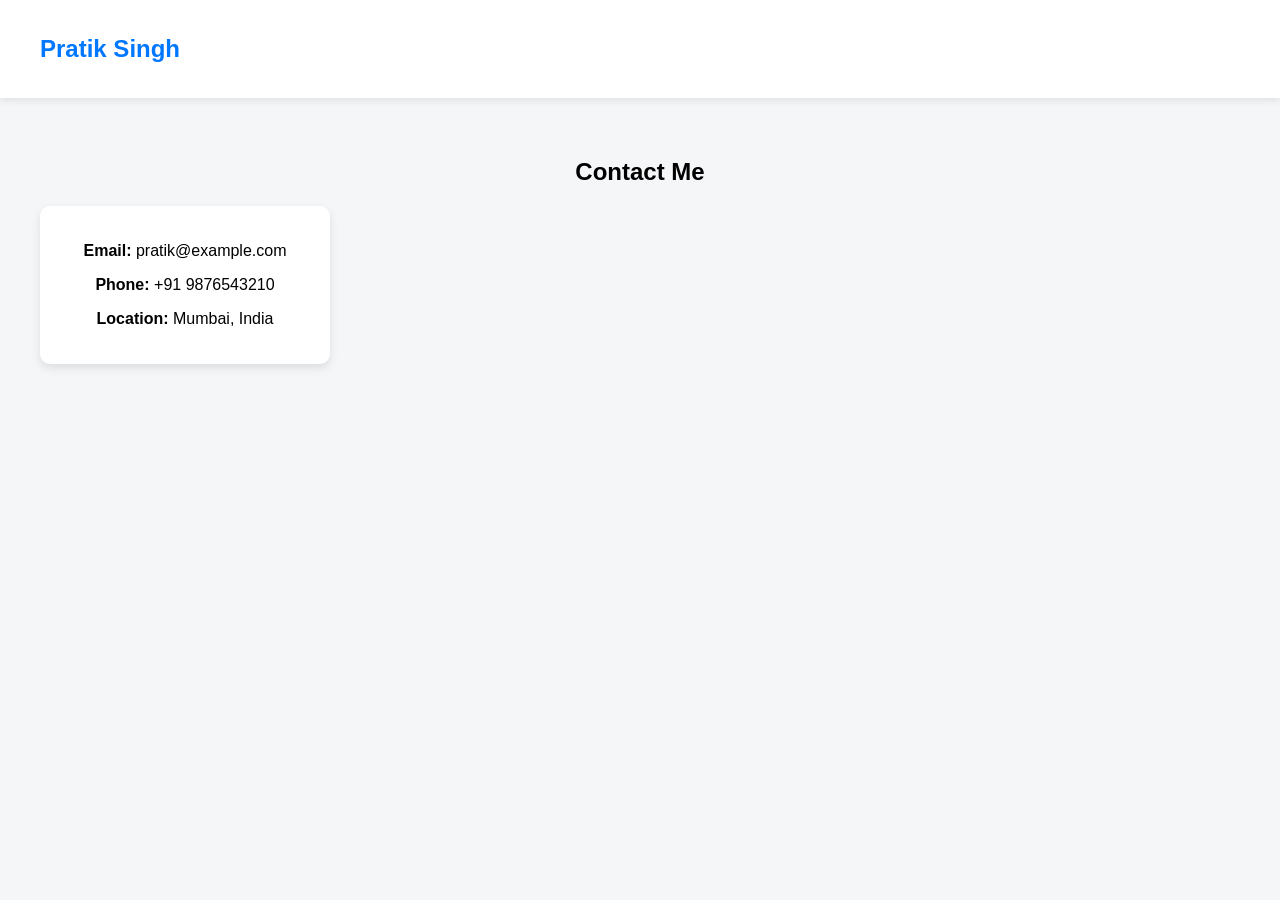
==== contact.html @ 2a80f121 "Changes" ====
<!DOCTYPE html>
<html>
<head>
    <title>Contact</title>
    <link rel="stylesheet" href="style.css">
</head>
<body>

<nav class="navbar">
    <h2 class="logo">Pratik Singh</h2>
</nav>

<section class="page">
    <h1>Contact Me</h1>

    <div class="card">
        <p><strong>Email:</strong> pratik@example.com</p>
        <p><strong>Phone:</strong> +91 9876543210</p>
        <p><strong>Location:</strong> Mumbai, India</p>
    </div>

</section>

</body>
</html>
---- style.css ----
body {
    margin: 0;
    font-family: 'Segoe UI', sans-serif;
    background: #f4f6f8;
}

/* Navbar */
.navbar {
    display: flex;
    justify-content: space-between;
    padding: 15px 40px;
    background: white;
    box-shadow: 0 2px 8px rgba(0,0,0,0.1);
}

.logo {
    color: #0077ff;
}

.nav-links {
    list-style: none;
    display: flex;
    gap: 20px;
}

.nav-links a {
    text-decoration: none;
    color: black;
    transition: 0.3s;
}

.nav-links a:hover {
    color: #0077ff;
}

/* Hero */
.hero {
    height: 90vh;
    display: flex;
    justify-content: center;
    align-items: center;
    background: linear-gradient(to right, #0077ff, #00c6ff);
    color: white;
    text-align: center;
}

.hero span {
    color: yellow;
}

.btn {
    padding: 10px 20px;
    background: white;
    color: #0077ff;
    text-decoration: none;
    border-radius: 5px;
    margin-top: 10px;
    display: inline-block;
}

/* Cards */
.features {
    display: flex;
    justify-content: center;
    gap: 20px;
    margin: 40px;
}

.card {
    background: white;
    padding: 20px;
    border-radius: 10px;
    width: 250px;
    box-shadow: 0 4px 10px rgba(0,0,0,0.1);
    transition: 0.3s;
}

.card:hover {
    transform: translateY(-10px);
}

/* Pages */
.page {
    padding: 40px;
    text-align: center;
}
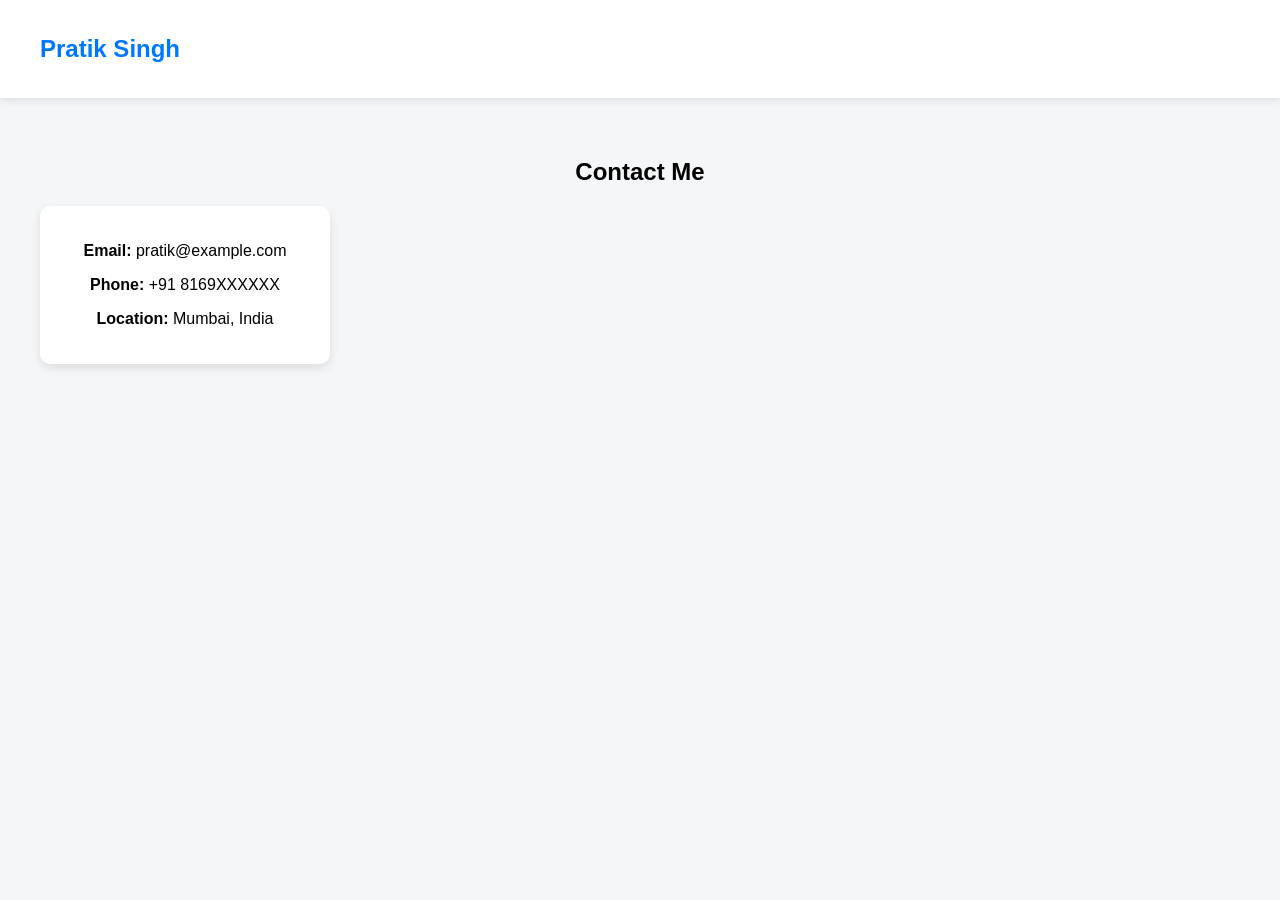
==== commit 730ef390: "adding all content" ====
--- a/contact.html
+++ b/contact.html
@@ -15,7 +15,7 @@
 
     <div class="card">
         <p><strong>Email:</strong> pratik@example.com</p>
-        <p><strong>Phone:</strong> +91 9876543210</p>
+        <p><strong>Phone:</strong> +91 8169XXXXXX</p>
         <p><strong>Location:</strong> Mumbai, India</p>
     </div>
 
